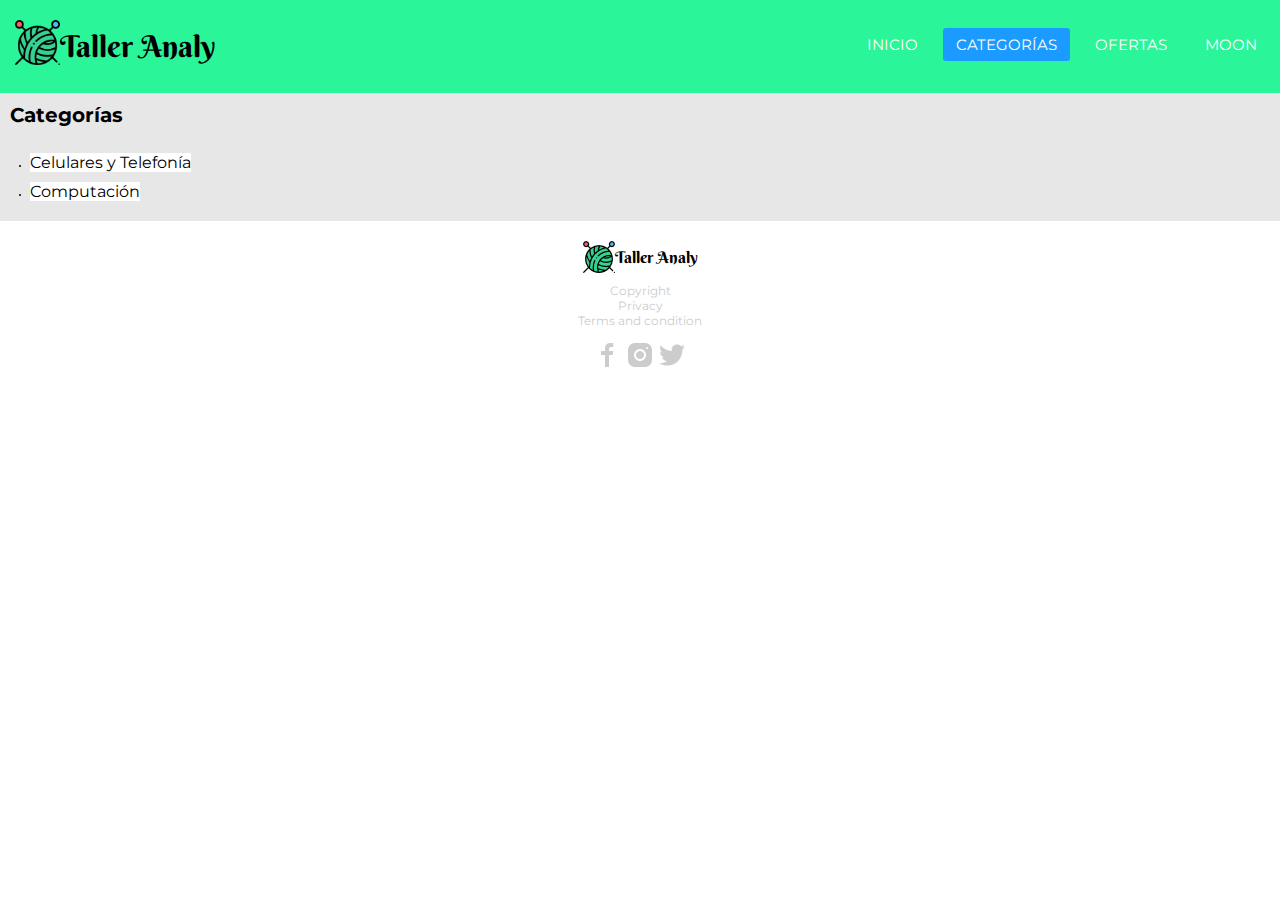
==== categorias.html @ 26e9dbc6 "Agregamos nuevas ventanas, Categorías y Ofertas, además modificamos el css y el index" ====
<!DOCTYPE html>
<html lang="en">
    <head>
        <meta charset="UTF-8">
        <meta http-equiv="X-UA-Compatible" content="IE=edge">
        <meta name="viewport" content="width=device-width, initial-scale=1, minimum-scale=1, maximum-scale=1" />
        <meta name="description" content="Taller de costuras Analy">
        <meta name="robots" content="costuras, cortinas, bastas, visillos">
        <title>Taller Analy | Costuras, cortinas y más...</title>
        <link href="https://fonts.googleapis.com/css2?family=Berkshire+Swash&family=Montserrat:wght@400;500;600&family=Roboto:wght@400;500;700&display=swap" rel="stylesheet">    
        <link rel="stylesheet" href="https://unpkg.com/swiper/swiper-bundle.min.css" />
        <link rel="stylesheet" href="./css/style.css">
    </head>
    <body>
        <header>
            <div class="container-header">
                <div class="logo-header">
                    <a href="index.html"><img  class="img-logo" src="./assets/logo.png" alt="logo"></a>
                    <a href="index.html">Taller Analy</a>
                </div>
                <nav class="nav-header">
                    <input type="checkbox" id="check">
                    <label for="check" class="checkbtn"><span class="icon-menu"></span></label>
                    <ul>
                        <li><a class="link-header" href="./index.html">Inicio</a></li>
                        <li><a class="link-header active" href="./categorias.html">Categorías</a></li>
                        <li><a class="link-header" href="./ofertas.html">Ofertas</a></li>
                        <li><a class="link-header" href="">Moon</a></li>
                    </ul>
                </nav>
            </div>
        </header>
        <section class="section-list-categories">
            <div class="container-title-categories">
                <h2>Categorías</h2>
            </div>
            <div class="container-list-item">
                <ul>
                    <li><a class="item-category" href="#">Celulares y Telefonía</a></li>
                    <li><a class="item-category" href="#">Computación</a></li>
                </ul>
            </div>
        </section>
        <footer>
            <div class="logo_footer">
              <img src="./assets/logo_min.png" alt="Logo miniatura">
              <p>Taller Analy</p>
            </div>
            <div class="links-footer">
              <a href="">Copyright</a>
              <a href="">Privacy</a>
              <a href="">Terms and condition</a>
            </div>
            <div class="rrss-footer">
              <a href=""><img src="./assets/icon/facebook-icon.png" alt=""></a>
              <a href=""><img src="./assets/icon/instagram-icon.png" alt=""></a>
              <a href=""><img src="./assets/icon/twitter-icon.png" alt=""></a>
            </div>
        </footer>
    </body>
</html>
---- css/style.css ----
/* RESET*/
*{
    margin: 0;
    padding: 0;
    box-sizing: border-box;
}
html,
body {
    position: relative;
    height: 100%;
    font-size: 62.5%;
    font-family: 'Montserrat', sans-serif;
    width: 100%;
}


/* SHARE */
.btn_ca{
    margin-top: 1rem;
    display: inline-block;
    border-radius: .5rem;
    padding: 1rem 3rem;
    font-size: 1.6rem;
    color: white;
    cursor: pointer;
    background: #0082e6;
}
.btn_ca:hover{
    background: #484848;
}
a{
    text-decoration: none;
}
img{
    background-position: center;
    background-repeat: no-repeat;
    background-size: cover;
}

/* HEADER */
header{
    background-color: #2AF598;
    display: flex;
    flex-direction: column;
    width: 100%;
    height: auto;
}
.container-header{
    display: flex;
    flex-direction: row;
    justify-content: space-between;
    align-items: center;
    width: 100%;
    height: auto;
    padding: 5px;
}
.logo-header{
    display: flex;
    justify-content: center;
    align-items: center;
}
.logo-header a{
    color: black;
    font-size: 3.0rem;
    font-family: 'Berkshire Swash', cursive;
}
.img-logo{
    margin: 10px 0 10px 10px;
    width: 45px;
    height: 45px;
}
.nav-header{
    display: flex;
    flex-direction: row;
    z-index: 2;
}
.nav-header ul li{
    display: inline-block;
    line-height: 80px;
    margin: 0 5px;
}
.nav-header ul li a{
    color: white;
    font-size: 1.5rem;
    /* Mantener background */
    padding: 7px 13px;
    border-radius: 3px;
    text-transform: uppercase;
}
.nav-header .link-header.active, .link-header:hover{
    background: #1b9bff;
    transition: .5s;
}
.checkbtn{
    background-image: url(../assets/icon/icon-menu.png);
    background-size: cover;
    background-position: center;
    background-repeat: no-repeat;
    width: 25px;
    height: 25px;
    color: white;
    float: right;
    align-items: center;
    margin: 0 10px;
    cursor: pointer;
    display: none;
}
/* impedir que muestre el label o checkbox */
#check{
    display: none;
}

/* SLIDE - SECTION FIRST*/
/* Default */
.swiper {
    width: 100%;
    height: 100%;
}
.swiper-slide {
    text-align: center;
    font-size: 18px;
    background: #fff;

    /* Center slide text vertically */
    display: -webkit-box;
    display: -ms-flexbox;
    display: -webkit-flex;
    display: flex;
    -webkit-box-pack: center;
    -ms-flex-pack: center;
    -webkit-justify-content: center;
    justify-content: center;
    -webkit-box-align: center;
    -ms-flex-align: center;
    -webkit-align-items: center;
    align-items: center;
}
.swiper-slide img {
    display: block;
    width: 100%;
    height: 100%;
    object-fit: cover;
}

/* Slide manual */
.image{
    width: 180px;
    height: 180px;
}
.image img{
    width: 150px;
    height: 150px;
}
.content-slide p{
    font-size: 1.5rem;
}
.content-slide span{
    font-size: 1.8rem;
    font-weight: 500;
    color: #0082e6;
}
.content-slide .btn_ca{
    font-size: 1.8rem;
    margin: 1rem 1rem;
    padding: 1rem 2rem;
}



/* PRODUCTS - SECTION SECOND */

.section-products{
    display: flex;
    flex-direction: column;
    width: 100%;
    height: auto;
    background-color: #f3f2f2;
}
.title-products{
    margin-top: 10px;
}
.title-products h2{
    position: relative;
    font-size: 1.8rem;
    padding-top: 10px;
    margin-bottom: 10px;
    font-weight: bold;
    text-align: center;
}
/* Subraya el titulo */
.title-products h2:after{
    content: '';
    position: absolute;
    left: 50%;
    bottom: -10px;
    transform: translate(-50%);
    height: 4px;
    width: 50px;
    border-radius: 2px;
    background-color: #2AF598;
}
.container-product{
    margin: 10px 0;
    width: 90%;
    height: auto;
    display: flex;
    flex-direction: column;
    align-items: center;
    justify-content: center;
    border-radius: 10px;
    align-self: center;
}
.article{
    display: flex;
    flex-direction: column;
    width: 89%;
    height: auto;
    margin: 10px;
    padding: 5px;
    background-color: white;
    border: 1px #b1b1b1 solid;
    box-shadow: 2px 2px 10px rgba(0,0,0,0.1);
}
.article .container-img-product{
    width: 240px;
    height: 240px;
    margin: 10px 0;
    align-self: center;
    justify-content: center;
}
.article .container-img-product img{
    width: 100%;
    height: 100%;
}
.article .container-desc{
    border-top: 1px solid #484848;
    margin: 10px;
    text-align: center;
}
.article .container-desc .desc-product{
    margin-top: 10px;
    font-size: 1.5rem;
}
.article .container-desc .price-product{
    font-size: 1.9rem;
    font-weight: bold;
    margin-top: 5px;
}

/* PRODUCTS SLIDE - SECTION THIRD */

.title-more-products{
    margin-top: 10px;
}
.title-more-products h2{
    position: relative;
    font-size: 1.8rem;
    padding-top: 10px;
    margin-bottom: 10px;
    font-weight: bold;
    text-align: center;
}

/* Subraya el titulo */
.title-more-products h2:after{
    content: '';
    position: absolute;
    left: 50%;
    bottom: -10px;
    transform: translate(-50%);
    height: 4px;
    width: 50px;
    border-radius: 2px;
    background-color: #2AF598;
}
.section-products-slide{
    display: flex;
    margin: 20px 0;
    overflow-x: scroll;
    overscroll-behavior-x: contain;
    scroll-snap-type: x proximity;
}
.section-products-slide .article-slide{
    display: flex;
    flex-direction: column;
    scroll-snap-align: center;
    width: 70%;
    height: auto;
    margin: 10px;
    padding: 5px;
    background-color: white;
    border: 1px #b1b1b1 solid;
    box-shadow: 2px 2px 10px rgba(0,0,0,0.2);
}
.container-img-product-slide{
    width: 180px;
    height: 180px;
    margin: 10px 0;
    align-self: center;
    justify-content: center;
}
.container-img-product-slide img{
    width: 100%;
    height: 100%;
}
.container-desc-slide{
    border-top: 1px solid #484848;
    margin: 10px;
    text-align: center;
}
.container-desc-slide .desc-product{
    margin-top: 10px;
    font-size: 1.4rem;
}
.container-desc-slide .price-product{
    margin-top: 5px;
    font-size: 1.6rem;
    font-weight: bold;
}
.container-button{
    display: flex;
    flex-direction: column;
    justify-content: center;
    align-items: center;
}
.btn_ca-slide{
    margin-top: 1rem;
    display: inline-block;
    border: 2px solid #0082e6;
    border-radius: .5rem;
    padding: .7rem 1rem;
    font-size: 1.4rem;
    color: black;
    cursor: pointer;
    font-weight: bold;
    line-height: 1.8rem;
    transition: .7s all ease;
}
.btn_ca-slide:hover{
    background-color: #0082e6;
    color: #fff;
}



/* CONTACT */

.section_contact{
    margin: 0;
    width: 100%;
    height: auto;
    display: flex;
    flex-direction: column;
    justify-content: center;
    align-items: center;
    background-color: aliceblue;
}
.section_contact .container_contact{
    padding: 20px 0;
    display: flex;
    flex-direction: column;
    justify-content: center;
    text-align: center;
    width: 70%;
}
.section_contact .container_contact h2{
    position: relative;
    padding-bottom: 10px;
    margin-bottom: 10px;
    font-size: 1.8rem;
}
/* Subraya el titulo */
.section_contact .container_contact h2:after{
    content: '';
    position: absolute;
    left: 50%;
    bottom: 0;
    transform: translate(-50%);
    height: 4px;
    width: 50px;
    border-radius: 2px;
    background-color: #2AF598;
}
.section_contact .container_contact .input_contact{
    align-self: center;
    width: 100%;
    max-width: 500px;
    padding: 0.5rem 1rem;
    outline: none;
    border: 2px solid rgba(0,0,0,0);
    background-color: rgba(230, 230, 230, 0.6);
    font-size: 1.1rem;
    margin-bottom: 22px;
    transition: .3s;
}
.section_contact .container_contact .input_contact:hover{
    background-color:rgba(0,0,0,0.1);
}
.section_contact .container_contact .input_contact:focus{
    background-color: #fff;
    border: 2px solid #2AF598;
}
.section_contact .container_contact .area{
    min-height: 150px;
}
.section_contact .container_contact .input_send{
    width: 70%;
    max-width: 500px;
    padding: 1rem 1rem;
    font-size: 1.1rem;
    background-color: #2AF598;
    cursor: pointer;
    outline: none;
    border: none;
    border-radius: 10rem;
    color: #fff;
    transition: .3s;
    align-self: center;
}
.section_contact .container_contact .input_send:hover{
    transform: scale(1.1);
}
.section_contact .container_contact .input_send:focus{
    /* Mensaje enviado a futuro */
}

#sendemail{
    opacity: 0;
}


/* FOOTER */

footer{
    display: flex;
    flex-direction: column;
    align-items: center;
    width: 100%;
    height: auto;
    padding: 10px;
}
.logo_footer{
    display: flex;
    flex-direction: row;
    justify-content: center;
    align-items: center;;
}
.logo_footer img{
    margin: 10px 0;
}
.logo_footer p{
    font-size: 1.6rem;
    font-family: 'Berkshire Swash', cursive;
}
.links-footer{
    display: flex;
    flex-direction: column;
    align-items: center;
    margin-bottom: 10px;
}
.links-footer a{
    font-size: 1.2rem;
    color: #ccc;
    transition: .5 all ease;
    text-decoration: none;
}
.links-footer a:hover{
    color: #484848;
}
.rrss-footer{
    padding: 2px;
}
.rrss-footer a img{
    transition: .5s all ease;
}
.rrss-footer a img:hover{
    transform: scale(1.3);
}


/* ====  CATEGORIES   ==== */

.section-list-categories{
    display: flex;
    flex-direction: column;
    width: 100%;
    height: auto;
    background-color: #e7e7e7;
}
.section-list-categories .container-title-categories{
    height: 20px;
    margin: 10px;
}
.section-list-categories .container-title-categories h2{
    font-size: 2.0rem;
}
.container-list-item{
    display: inline-block;
    flex-direction: column;
    width: 80%;
    margin: 10px 20px;
}
.container-list-item li{
    margin: 10px;
}
.container-list-item .item-category{

    font-size: 1.6rem;
    color: black;
    background-color: #fff;
}


/* ====  OFFERS   ==== */

.section-menu-offers{
    display: flex;
    background-color: #e7e7e7;
    overflow-x: scroll;
    overscroll-behavior-x: contain;
    scroll-snap-type: x proximity;
}
.section-menu-offers .menu-offers{
    display: flex;
    flex-direction: column;
    margin: 15px 10px;
    padding: 10px 20px;
    width: 100px;
    height: 120px;
    background-color: #fff;
    border-radius: 5px;
    box-shadow: 2px 2px 10px rgba(0,0,0,0.1);
    justify-content: center;
    align-items: center;
    scroll-snap-align: center;
}
.menu-offers:hover{
    cursor: pointer;
}
.container-icon-offer{
    width: 50px;
    height: 50px;
}
.container-icon-offer img{
    width: 48px;
    height: 48px;
}
.container-text-offer{
    height: 60px;
    margin-top: 10px;
    justify-content: center;
    text-align: center;
}
.container-text-offer p{
    font-size: 1.2rem;
    color: #666;
}




/* MEDIA QUERIES */

@media(max-width: 952px){
    /* Las letras del menu crecen a 1.6rem */
    .nav-header ul li a{
        font-size: 1.6rem;
    }
}

/* Hasta los 768px el menu aparece */
@media(max-width: 767px){
    /* Vuelve el menu a su forma normal */
    .checkbtn{
        display: block;
    }
    .nav-header ul{
        /* Posicione el nav de forma horizontal y a un 100vh */
    position: fixed;
    width: 100%;
    height: 100vh;
    background: #2c3e50;
    top: 67px;
    /* Lo lleva a extremo izquierdo */
    /* left: 0; */
    /* Lo esconde */
    left: -100%;
    text-align: center;
    transition: all .5s;
    }
    .nav-header ul li{
        display: block;
    }
    .nav-header ul li a:hover,a.active{
        background: none;
        color: #0082e6;
    }
    #check:checked ~ ul{
        left: 0;
    }
}
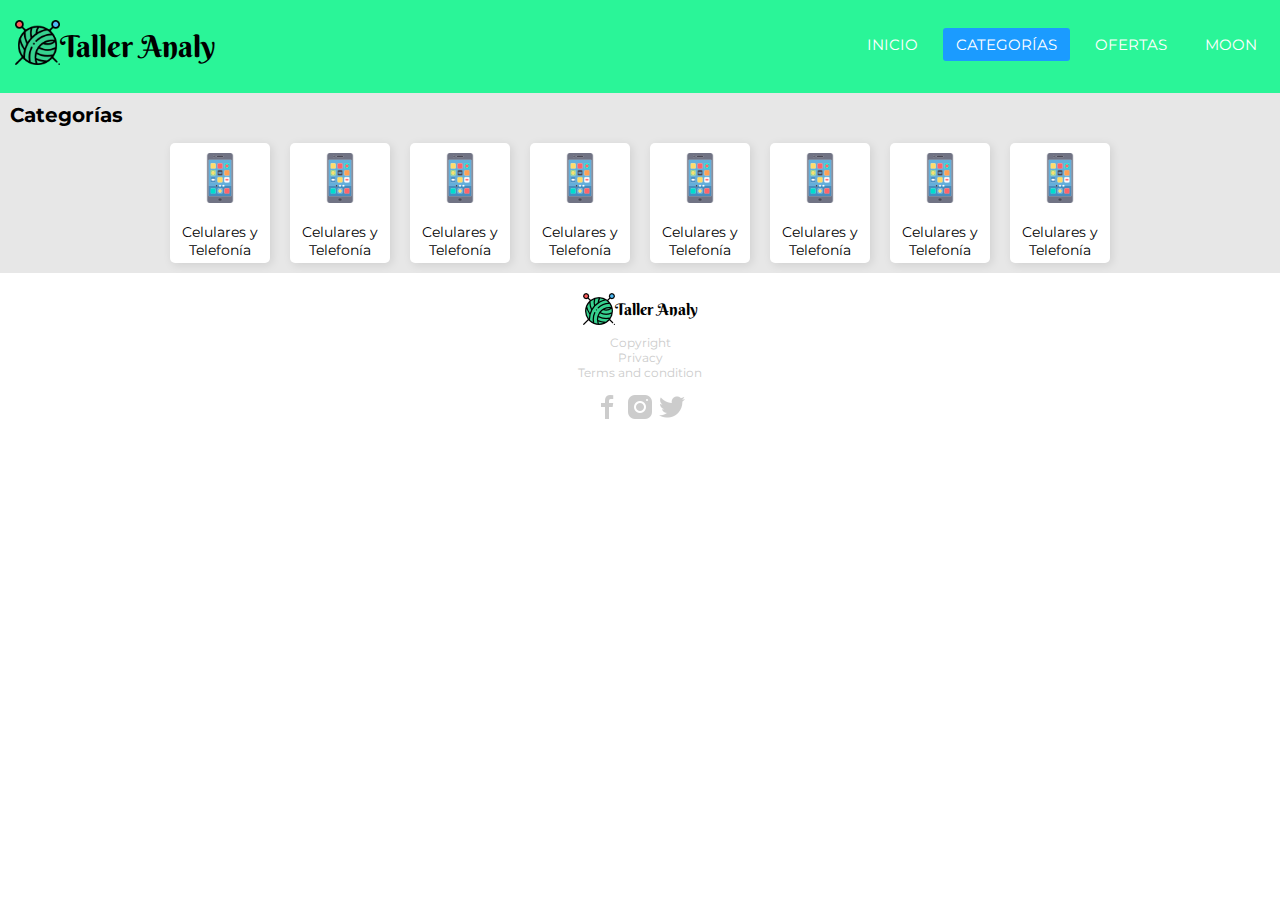
==== commit dad43f2e: "Modificacion a categoria.html" ====
--- a/categorias.html
+++ b/categorias.html
@@ -34,11 +34,55 @@
             <div class="container-title-categories">
                 <h2>Categorías</h2>
             </div>
-            <div class="container-list-item">
-                <ul>
-                    <li><a class="item-category" href="#">Celulares y Telefonía</a></li>
-                    <li><a class="item-category" href="#">Computación</a></li>
-                </ul>
+            <div class="container-articles-categories">
+                <article class="categories-item">
+                    <div class="container-img-categories"><img src="./assets/icon/telefono-inteligente.png" alt="Celular Inteligente"></div>
+                    <div class="container-text-categories">
+                        <p>Celulares y Telefonía</p>
+                    </div>
+                </article>
+                <article class="categories-item">
+                    <div class="container-img-categories"><img src="./assets/icon/telefono-inteligente.png" alt="Celular Inteligente"></div>
+                    <div class="container-text-categories">
+                        <p>Celulares y Telefonía</p>
+                    </div>
+                </article>
+                <article class="categories-item">
+                    <div class="container-img-categories"><img src="./assets/icon/telefono-inteligente.png" alt="Celular Inteligente"></div>
+                    <div class="container-text-categories">
+                        <p>Celulares y Telefonía</p>
+                    </div>
+                </article>
+                <article class="categories-item">
+                    <div class="container-img-categories"><img src="./assets/icon/telefono-inteligente.png" alt="Celular Inteligente"></div>
+                    <div class="container-text-categories">
+                        <p>Celulares y Telefonía</p>
+                    </div>
+                </article>
+                <article class="categories-item">
+                    <div class="container-img-categories"><img src="./assets/icon/telefono-inteligente.png" alt="Celular Inteligente"></div>
+                    <div class="container-text-categories">
+                        <p>Celulares y Telefonía</p>
+                    </div>
+                </article>
+                <article class="categories-item">
+                    <div class="container-img-categories"><img src="./assets/icon/telefono-inteligente.png" alt="Celular Inteligente"></div>
+                    <div class="container-text-categories">
+                        <p>Celulares y Telefonía</p>
+                    </div>
+                </article>
+                <article class="categories-item">
+                    <div class="container-img-categories"><img src="./assets/icon/telefono-inteligente.png" alt="Celular Inteligente"></div>
+                    <div class="container-text-categories">
+                        <p>Celulares y Telefonía</p>
+                    </div>
+                </article>
+                <article class="categories-item">
+                    <div class="container-img-categories"><img src="./assets/icon/telefono-inteligente.png" alt="Celular Inteligente"></div>
+                    <div class="container-text-categories">
+                        <p>Celulares y Telefonía</p>
+                    </div>
+                </article>
             </div>
         </section>
         <footer>
--- a/css/style.css
+++ b/css/style.css
@@ -486,6 +486,7 @@
     width: 100%;
     height: auto;
     background-color: #e7e7e7;
+    justify-content: center;
 }
 .section-list-categories .container-title-categories{
     height: 20px;
@@ -494,20 +495,36 @@
 .section-list-categories .container-title-categories h2{
     font-size: 2.0rem;
 }
-.container-list-item{
-    display: inline-block;
-    flex-direction: column;
-    width: 80%;
-    margin: 10px 20px;
-}
-.container-list-item li{
+.container-articles-categories{
+    display: flex;
+    flex-wrap: wrap;
+    justify-content: center;
+}
+.categories-item{
+    display: flex;
+    flex-direction: column;
     margin: 10px;
-}
-.container-list-item .item-category{
-
-    font-size: 1.6rem;
-    color: black;
+    width: 100px;
+    height: 120px;
+    border-radius: 5px;
+    box-shadow: 2px 2px 10px rgba(0,0,0,0.1);
     background-color: #fff;
+}
+.categories-item .container-img-categories{
+    margin: 10px;
+    width: 50px;
+    height: 60px;
+    align-self: center;
+}
+.categories-item .container-img-categories img{
+    width: 50px;
+    height: 50px;
+}
+.categories-item .container-text-categories{
+    text-align: center;
+}
+.categories-item .container-text-categories p{
+    font-size: 1.4rem;
 }
 
 
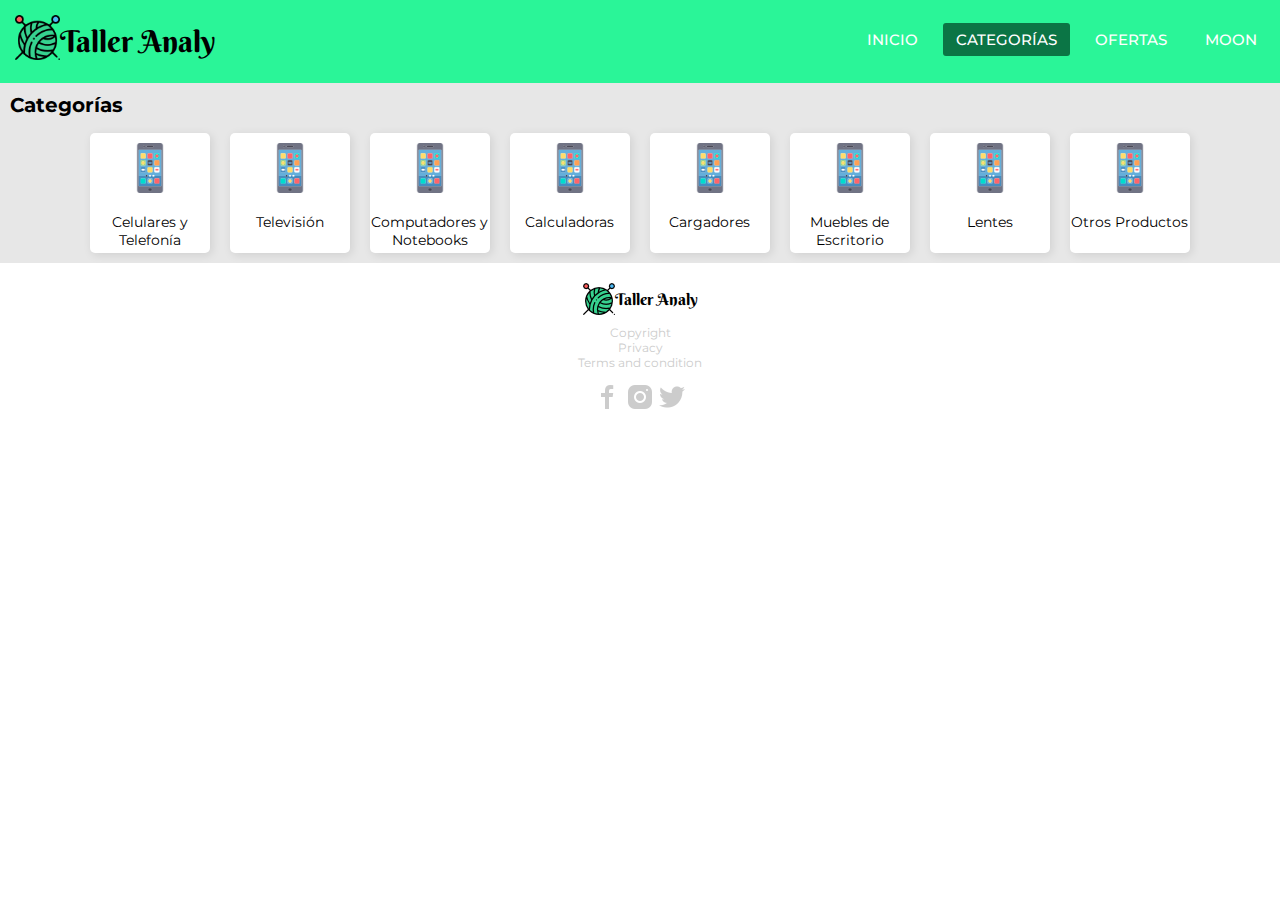
==== commit 9571af85: "Actializacion de ofertas y categorias, cambio de color en el nav responsive" ====
--- a/categorias.html
+++ b/categorias.html
@@ -44,43 +44,43 @@
                 <article class="categories-item">
                     <div class="container-img-categories"><img src="./assets/icon/telefono-inteligente.png" alt="Celular Inteligente"></div>
                     <div class="container-text-categories">
-                        <p>Celulares y Telefonía</p>
+                        <p>Televisión</p>
                     </div>
                 </article>
                 <article class="categories-item">
                     <div class="container-img-categories"><img src="./assets/icon/telefono-inteligente.png" alt="Celular Inteligente"></div>
                     <div class="container-text-categories">
-                        <p>Celulares y Telefonía</p>
+                        <p>Computadores y Notebooks</p>
                     </div>
                 </article>
                 <article class="categories-item">
                     <div class="container-img-categories"><img src="./assets/icon/telefono-inteligente.png" alt="Celular Inteligente"></div>
                     <div class="container-text-categories">
-                        <p>Celulares y Telefonía</p>
+                        <p>Calculadoras</p>
                     </div>
                 </article>
                 <article class="categories-item">
                     <div class="container-img-categories"><img src="./assets/icon/telefono-inteligente.png" alt="Celular Inteligente"></div>
                     <div class="container-text-categories">
-                        <p>Celulares y Telefonía</p>
+                        <p>Cargadores</p>
                     </div>
                 </article>
                 <article class="categories-item">
                     <div class="container-img-categories"><img src="./assets/icon/telefono-inteligente.png" alt="Celular Inteligente"></div>
                     <div class="container-text-categories">
-                        <p>Celulares y Telefonía</p>
+                        <p>Muebles de Escritorio</p>
                     </div>
                 </article>
                 <article class="categories-item">
                     <div class="container-img-categories"><img src="./assets/icon/telefono-inteligente.png" alt="Celular Inteligente"></div>
                     <div class="container-text-categories">
-                        <p>Celulares y Telefonía</p>
+                        <p>Lentes</p>
                     </div>
                 </article>
                 <article class="categories-item">
                     <div class="container-img-categories"><img src="./assets/icon/telefono-inteligente.png" alt="Celular Inteligente"></div>
                     <div class="container-text-categories">
-                        <p>Celulares y Telefonía</p>
+                        <p>Otros Productos</p>
                     </div>
                 </article>
             </div>
--- a/css/style.css
+++ b/css/style.css
@@ -76,11 +76,12 @@
 }
 .nav-header ul li{
     display: inline-block;
-    line-height: 80px;
+    line-height: 60px;
     margin: 0 5px;
 }
 .nav-header ul li a{
     color: white;
+    font-weight: 500;
     font-size: 1.5rem;
     /* Mantener background */
     padding: 7px 13px;
@@ -88,7 +89,7 @@
     text-transform: uppercase;
 }
 .nav-header .link-header.active, .link-header:hover{
-    background: #1b9bff;
+    background: #0b7545;
     transition: .5s;
 }
 .checkbtn{
@@ -114,9 +115,10 @@
 /* Default */
 .swiper {
     width: 100%;
-    height: 100%;
+    height: auto;
 }
 .swiper-slide {
+    padding: 20px 0;
     text-align: center;
     font-size: 18px;
     background: #fff;
@@ -347,6 +349,7 @@
 
 .section_contact{
     margin: 0;
+    padding: 20px 0;
     width: 100%;
     height: auto;
     display: flex;
@@ -499,12 +502,14 @@
     display: flex;
     flex-wrap: wrap;
     justify-content: center;
+    align-self: center;
+    width: 88%;
 }
 .categories-item{
     display: flex;
     flex-direction: column;
     margin: 10px;
-    width: 100px;
+    width: 120px;
     height: 120px;
     border-radius: 5px;
     box-shadow: 2px 2px 10px rgba(0,0,0,0.1);
@@ -573,6 +578,67 @@
     color: #666;
 }
 
+/* Products */
+.section-products-offers{
+    display: flex;
+    flex-direction: column;
+    background-color: #e7e7e7;
+}
+.container-title-offers{
+    width: 100%;
+}
+.container-title-offers h2{
+    font-size: 1.8rem;
+    padding-top: 20px;
+    margin-left: 10px;
+    font-weight: bold;
+    text-align: left;
+}
+.section-products-cell{
+    display: flex;
+    margin: 20px 0;
+    overflow-x: scroll;
+    overscroll-behavior-x: contain;
+    scroll-snap-type: x proximity;
+    background-color: #fff;
+}
+.section-products-cell .article{
+    display: flex;
+    flex-direction: column;
+    scroll-snap-align: center;
+    width: 70%;
+    height: auto;
+    margin: 10px;
+    padding: 5px;
+    background-color: white;
+    border: 1px #b1b1b1 solid;
+    box-shadow: 2px 2px 10px rgba(0,0,0,0.2);
+}
+.section-products-cell .container-img-product{
+    width: 120px;
+    height: 120px;
+    margin: 10px 0;
+    align-self: center;
+    justify-content: center;
+}
+.container-img-product img{
+    width: 100%;
+    height: 100%;
+}
+.section-products-cell .container-desc{
+    border-top: 1px solid #484848;
+    margin: 10px;
+    text-align: center;
+}
+.section-products-cell .container-desc .desc-product{
+    margin-top: 10px;
+    font-size: 1.1rem;
+}
+.section-products-cell .container-desc .price-product{
+    margin-top: 5px;
+    font-size: 1.4rem;
+    font-weight: bold;
+}
 
 
 
@@ -595,15 +661,15 @@
         /* Posicione el nav de forma horizontal y a un 100vh */
     position: fixed;
     width: 100%;
-    height: 100vh;
-    background: #2c3e50;
-    top: 67px;
+    height: 100%;
+    background: #2AF598;
+    top: 82px;
     /* Lo lleva a extremo izquierdo */
     /* left: 0; */
     /* Lo esconde */
     left: -100%;
     text-align: center;
-    transition: all .5s;
+    transition: all .7s;
     }
     .nav-header ul li{
         display: block;
